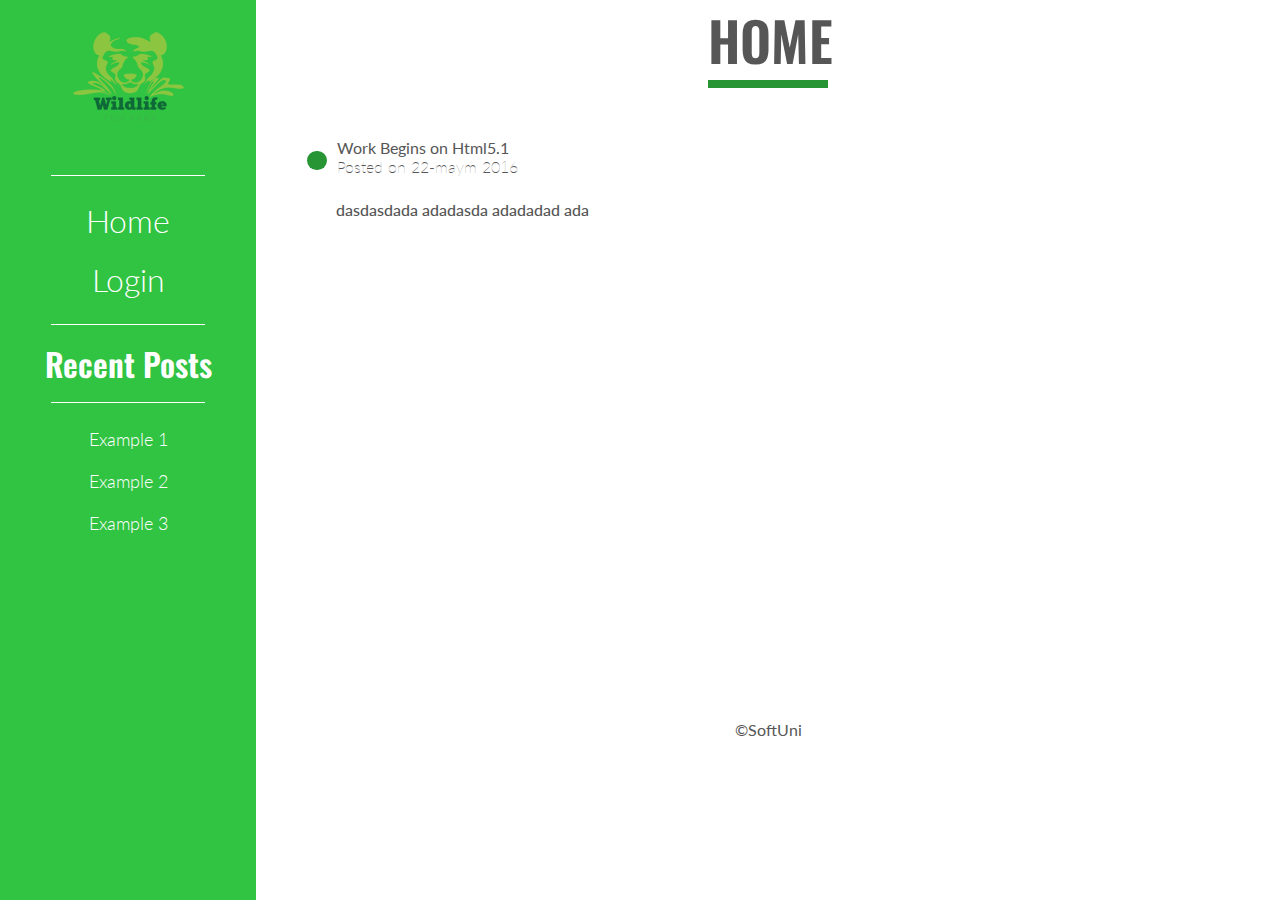
==== index.html @ 42f4be10 "Fist commit" ====
<!DOCTYPE html>
<html lang="en">
<head>
    <meta charset="UTF-8">
    <title>Wildlife</title>
    <link type="text/css" rel="stylesheet" href="styles/style.css"/>
</head>
<body>
    <div class="wrapper">
        <aside class="sidebar">
            <div class="logo">
                <img src="images/logo_wildlife.png" alt="logo"></div>
            <hr>
            <nav>
                <ul>
                    <a href="index.html" class="single-menu-element-link">
                        <li class="single-menu-element">Home</li>
                    </a>
                    <a href="login.html" class="single-menu-element-link">
                        <li class="single-menu-element">Login</li>
                    </a>
                </ul>
                <hr>
                <h2 class="recent-posts-title">Recent Posts</h2>
                <hr>
                <ul>
                    <a href="#" class="single-menu-element-link">
                        <li class="single-recent-post">Example 1</li>
                        <li class="single-recent-post">Example 2</li>
                        <li class="single-recent-post">Example 3</li>
                    </a>
                </ul>
            </nav>
        </aside>


        <main>
            <header class="blog-title">
                Home
            </header>

            <footer>
                <p class="footer-text">
                    &copy;SoftUni
                </p>
            </footer>

            <ul class="articles">
                <li class = "single-post">
                    <article>
                        <div class="dot">&nbsp;</div>
                        <h3 class=title">Work Begins on Html5.1</h3>
                        <p class="subtitle">Posted on 22-maym 2016</p>
                        <p class="content">dasdasdada adadasda adadadad ada</p>
                    </article>
                </li>
            </ul>
        </main>

    </div>
</body>
</html>
---- styles/style.css ----
@import url(https://fonts.googleapis.com/css?family=Lato:400,300,700,900);
@import url(https://fonts.googleapis.com/css?family=Oswald);

html, body, div, span, applet, object, iframe,
h1, h2, h3, h4, h5, h6, p, blockquote, pre,
a, abbr, acronym, address, big, cite, code,
del, dfn, em, img, ins, kbd, q, s, samp,
small, strike, strong, sub, sup, tt, var,
b, u, i, center,
dl, dt, dd, ol, ul, li,
fieldset, form, label, legend,
table, caption, tbody, tfoot, thead, tr, th, td,
article, aside, canvas, details, embed,
figure, figcaption, footer, header,
menu, nav, output, ruby, section, summary,
time, mark, audio, video {
    margin: 0;
    padding: 0;
    border: 0;
    font-size: 100%;
    font: inherit;
    vertical-align: baseline;
}
/* HTML5 display-role reset for older browsers */
article, aside, details, figcaption, figure,
footer, header, menu, nav, section {
    display: block;
}
body {
    line-height: 1;
}
ol, ul {
    list-style: none;
}
blockquote, q {
    quotes: none;
}
blockquote:before, blockquote:after,
q:before, q:after {
    content: '';
    content: none;
}
table {
    border-collapse: collapse;
    border-spacing: 0;
}
body{
    line-height: 1;
    font: 16px Lato;
    color: #565656;
}
.wrapper{

    overflow: hidden;
    margin: 0 auto;
    min-height: 739px;
    width: 100%;
    position: relative;
    display: inline;

}
hr{
    color: white;
    margin: 15px auto;
    border: none;
    border-bottom: 1px solid white;
    width: 60%;
}
main{
    margin: 0 auto;
    min-height: inherit;
    width: 80%;
    position: relative;
    float: right;
}
header{
    position: relative;
    margin:0 auto;
    width: 80%;
    text-align: center;
}
.blog-title{
    width: 120px;
    font: 54px Oswald;
    font-weight: 600;
    margin: 0 auto 50px;
    color: #565656;
    text-transform: uppercase;
    text-align: center;
    border-bottom: 8px solid #279534;
}
.sidebar{
    float:left;
    width: 20%;
    height: 100%;
    background-color: #31c342;
    color: white;
    font: 32px Lato;
    font-weight: 100;
    text-align: center;
    top:0;
    left:0;
    bottom: 0;
    position: fixed;
}
.logo{
    padding-top: 15px;
    padding-bottom: 15px;
}
.single-menu-element-link{
    text-decoration: none;
    color: white;
    -moz-transition-property: font-weight;
    -moz-transition-duration: 0.1s;
    -moz-transition-timing-function: linear;
    -moz-transition-delay: 0.1s;
    -webkit-transition-property: font-weight;
    -webkit-animation-duration: 0.1s;
    -webkit-transition-timing-function: linear;
    -webkit-transition-delay: 0.1s;
    font-weight: 300;
}
.single-menu-element-link:hover{
    font-weight: 900;
    transition: background 0.7s ease,
    padding 0.5s linear;
}
.single-menu-element:hover{
    font-weight: 900;
    background-color: #279534;
    height: 40px;
    line-height: 32px;
    transition: background 0.7s ease, padding 0.5s linear;
}
.single-menu-element{
    padding: 10px;
}                                              /*RECENT POSTS*/
.recent-posts-title{
    font: 32px Oswald;
    font-weight: 600;
}
.single-recent-post{
    padding: 10px;
    font-size: 18px;
}
a{
    text-decoration: none;
    color:#565656;
}
.articles{
    margin-left: 5%;
}
                                             /* POSTS */
.single-post{
    margin-bottom: 5%;
}
.dot{
    margin-top: 13px;
    margin-right:10px;
    float: left;
    width: 20px;
    border-radius: 40px;
    background-color: #279534;
}
.title{
    fint:32px Oswald;
    font-weight: 600;
}
.subtitle{
    font:16px Lato;
    font-weight: 100;
    margin-left: 3%;
}
.content{
    padding-top: 2.5%;
    font: 16px Lato;
    font-weight: 500;
    width: 80%;
    margin-left: 3%;
    word-break: normal;
}
footer{
    width: 100%;
    position:absolute;
    bottom: 0;
    text-align: center;
}
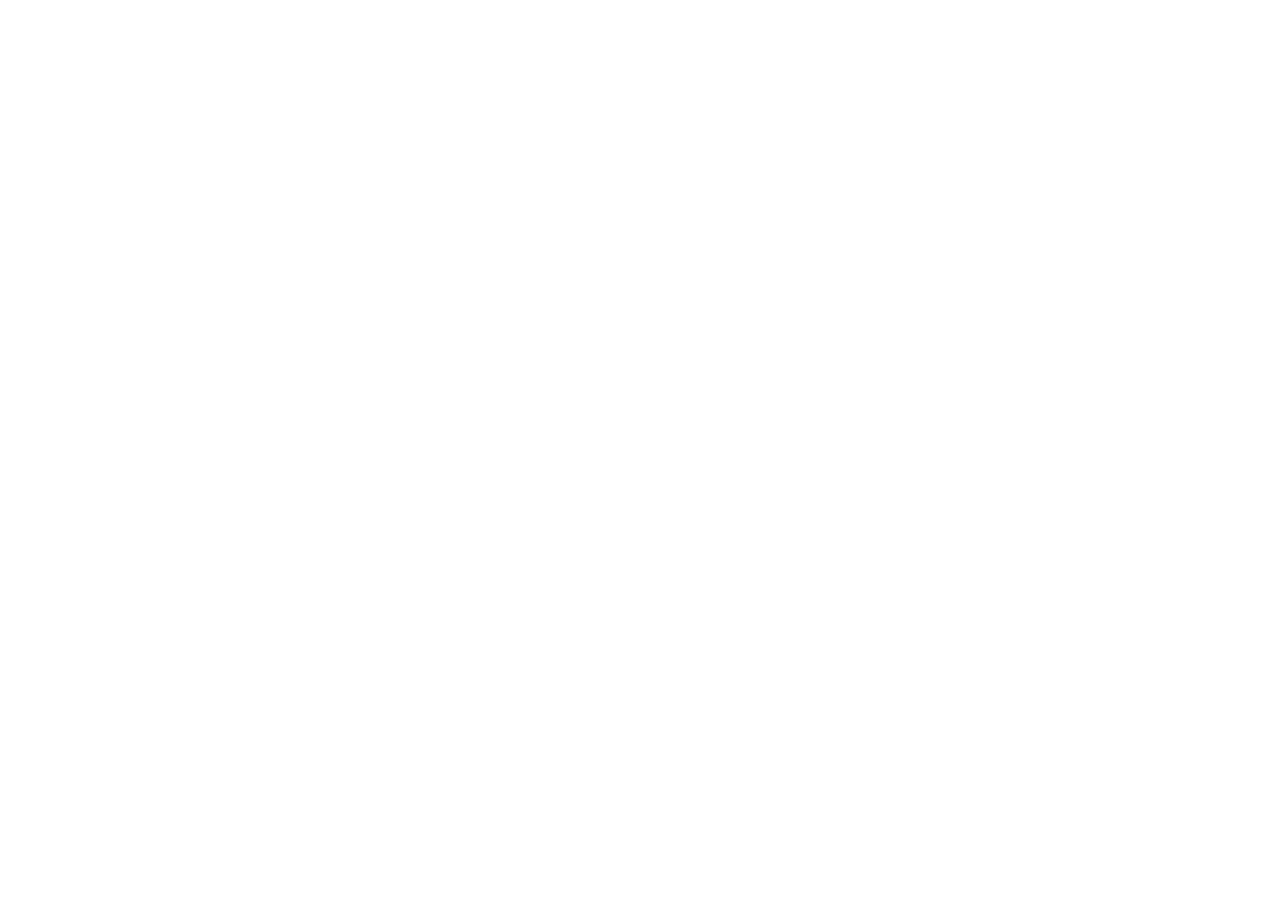
==== commit 09584a08: "New changes" ====
--- a/index.html
+++ b/index.html
@@ -3,60 +3,39 @@
 <head>
     <meta charset="UTF-8">
     <title>Wildlife</title>
-    <link type="text/css" rel="stylesheet" href="styles/style.css"/>
+    <link rel="stylesheet" href="styles/style.css">
+    <link rel="stylesheet" href="styles/main-style.css">
+    <link rel="stylesheet" href="styles/form-style.css">
+    <link rel="stylesheet" href="styles/new-post-style.css">
+    <script src="scripts/libs/mustache.js"></script>
+    <script src="scripts/libs/moment.js"></script>
+    <script src="scripts/libs/jquery.min.js"></script>
+    <script src="scripts/libs/jquery.noty.minified.js"></script>
+    <script src="scripts/libs/sammy.js"></script>
+    <script src="scripts/libs/framework.js"></script>
 </head>
 <body>
-    <div class="wrapper">
-        <aside class="sidebar">
-            <div class="logo">
-                <img src="images/logo_wildlife.png" alt="logo"></div>
-            <hr>
-            <nav>
-                <ul>
-                    <a href="index.html" class="single-menu-element-link">
-                        <li class="single-menu-element">Home</li>
-                    </a>
-                    <a href="login.html" class="single-menu-element-link">
-                        <li class="single-menu-element">Login</li>
-                    </a>
-                </ul>
-                <hr>
-                <h2 class="recent-posts-title">Recent Posts</h2>
-                <hr>
-                <ul>
-                    <a href="#" class="single-menu-element-link">
-                        <li class="single-recent-post">Example 1</li>
-                        <li class="single-recent-post">Example 2</li>
-                        <li class="single-recent-post">Example 3</li>
-                    </a>
-                </ul>
-            </nav>
-        </aside>
+<div class="wrapper">
+</div>
 
+<div id="loader-modal" class="modal">
+    <div id="loader">
+        <div id="loader-2">
+            <div id="loader-3">
+                <div id="loader-4">
+                    <div id="loader-5">
+                    </div>
+                </div>
+            </div>
+        </div>
+    </div>
+</div>
 
-        <main>
-            <header class="blog-title">
-                Home
-            </header>
-
-            <footer>
-                <p class="footer-text">
-                    &copy;SoftUni
-                </p>
-            </footer>
-
-            <ul class="articles">
-                <li class = "single-post">
-                    <article>
-                        <div class="dot">&nbsp;</div>
-                        <h3 class=title">Work Begins on Html5.1</h3>
-                        <p class="subtitle">Posted on 22-maym 2016</p>
-                        <p class="content">dasdasdada adadasda adadadad ada</p>
-                    </article>
-                </li>
-            </ul>
-        </main>
-
-    </div>
+<script src="scripts/views/homeView.js"></script>
+<script src="scripts/controllers/homeController.js"></script>
+<script src="scripts/views/userView.js"></script>
+<script src="scripts/controllers/userController.js"></script>
+<script src="scripts/views/postView.js"></script>
+<script src="scripts/controllers/postController.js"></script>
+<script src="scripts/app.js"></script>
 </body>
-</html>--- a/styles/style.css
+++ b/styles/style.css
@@ -44,42 +44,45 @@
     border-collapse: collapse;
     border-spacing: 0;
 }
-body{
+body {
     line-height: 1;
     font: 16px Lato;
     color: #565656;
 }
-.wrapper{
-
+
+.wrapper {
     overflow: hidden;
     margin: 0 auto;
     min-height: 739px;
     width: 100%;
     position: relative;
-    display: inline;
-
-}
-hr{
-    color: white;
+    display: inline-block;
+}
+
+hr {
+    color: rgba(255, 255, 255, 0.5);
     margin: 15px auto;
     border: none;
     border-bottom: 1px solid white;
     width: 60%;
 }
-main{
+
+main {
     margin: 0 auto;
     min-height: inherit;
     width: 80%;
     position: relative;
     float: right;
 }
-header{
+
+header {
     position: relative;
-    margin:0 auto;
+    margin: 0 auto;
     width: 80%;
     text-align: center;
 }
-.blog-title{
+
+.blog-title {
     width: 120px;
     font: 54px Oswald;
     font-weight: 600;
@@ -87,101 +90,185 @@
     color: #565656;
     text-transform: uppercase;
     text-align: center;
-    border-bottom: 8px solid #279534;
-}
-.sidebar{
-    float:left;
+    border-bottom: 8px solid #019c8c;
+}
+
+.sidebar {
+    float: left;
     width: 20%;
     height: 100%;
-    background-color: #31c342;
+    background-color: #06C0AB;
     color: white;
     font: 32px Lato;
     font-weight: 100;
     text-align: center;
-    top:0;
-    left:0;
+    top: 0;
+    left: 0;
     bottom: 0;
-    position: fixed;
-}
-.logo{
+    position: absolute;
+}
+
+.logo {
     padding-top: 15px;
     padding-bottom: 15px;
 }
-.single-menu-element-link{
+
+.single-menu-element-link {
     text-decoration: none;
     color: white;
     -moz-transition-property: font-weight;
-    -moz-transition-duration: 0.1s;
+    -moz-transition-duration: 3s;
     -moz-transition-timing-function: linear;
-    -moz-transition-delay: 0.1s;
+    -moz-transition-delay: 2.5s;
     -webkit-transition-property: font-weight;
-    -webkit-animation-duration: 0.1s;
+    -webkit-transition-duration: 3s;
     -webkit-transition-timing-function: linear;
-    -webkit-transition-delay: 0.1s;
+    -webkit-transition-delay: 2.5s;
     font-weight: 300;
 }
-.single-menu-element-link:hover{
+
+.single-menu-element-link:hover {
     font-weight: 900;
     transition: background 0.7s ease,
     padding 0.5s linear;
 }
-.single-menu-element:hover{
+
+.single-menu-element:hover {
     font-weight: 900;
-    background-color: #279534;
+    background-color: #019c8c;
     height: 40px;
     line-height: 32px;
     transition: background 0.7s ease, padding 0.5s linear;
 }
-.single-menu-element{
+
+.single-menu-element {
     padding: 10px;
-}                                              /*RECENT POSTS*/
-.recent-posts-title{
+}
+
+.recent-posts-title {
     font: 32px Oswald;
     font-weight: 600;
 }
-.single-recent-post{
+
+.single-recent-post {
     padding: 10px;
     font-size: 18px;
 }
-a{
-    text-decoration: none;
-    color:#565656;
-}
-.articles{
-    margin-left: 5%;
-}
-                                             /* POSTS */
-.single-post{
-    margin-bottom: 5%;
-}
-.dot{
-    margin-top: 13px;
-    margin-right:10px;
-    float: left;
-    width: 20px;
-    border-radius: 40px;
-    background-color: #279534;
-}
-.title{
-    fint:32px Oswald;
-    font-weight: 600;
-}
-.subtitle{
-    font:16px Lato;
-    font-weight: 100;
-    margin-left: 3%;
-}
-.content{
-    padding-top: 2.5%;
-    font: 16px Lato;
-    font-weight: 500;
-    width: 80%;
-    margin-left: 3%;
-    word-break: normal;
-}
-footer{
+
+footer {
     width: 100%;
-    position:absolute;
+    position: absolute;
     bottom: 0;
     text-align: center;
+}
+
+/* LOADER STYLING */
+.modal {
+    display: none;
+    position: fixed;
+    z-index: 1;
+    padding-top: 100px;
+    left: 0;
+    top: 0;
+    width: 100%;
+    height: 100%;
+    overflow: auto;
+    background-color: #FFFFFF;
+}
+
+#loader {
+    position: fixed;
+    top: 35%;
+    left: 45%;
+    border: 16px solid #f3f3f3;
+    border-radius: 50%;
+    border-top: 16px solid #06C0AB;
+    border-bottom: 16px solid #06C0AB;
+    width: 120px;
+    height: 120px;
+    -webkit-animation: first-spin 4s linear infinite;
+    animation: first-spin 4s linear infinite;
+}
+
+#loader-2 {
+    border: 10px solid #f3f3f3;
+    border-radius: 50%;
+    border-top: 10px solid #06C0AB;
+    border-bottom: 10px solid #06C0AB;
+    width: 100px;
+    height: 100px;
+    -webkit-animation: second-spin 4s linear infinite;
+    animation: second-spin 4s linear infinite;
+}
+
+#loader-3 {
+    border: 10px solid #f3f3f3;
+    border-radius: 50%;
+    border-top: 10px solid #06C0AB;
+    border-bottom: 10px solid #06C0AB;
+    width: 80px;
+    height: 80px;
+    -webkit-animation: second-spin 4s linear infinite;
+    animation: second-spin 4s linear infinite;
+}
+
+#loader-4 {
+    border: 10px solid #f3f3f3;
+    border-radius: 50%;
+    border-top: 10px solid #06C0AB;
+    border-bottom: 10px solid #06C0AB;
+    width: 60px;
+    height: 60px;
+    -webkit-animation: second-spin 4s linear infinite;
+    animation: second-spin 4s linear infinite;
+}
+
+#loader-5 {
+    border: 10px solid #f3f3f3;
+    border-radius: 50%;
+    border-top: 10px solid #06C0AB;
+    border-bottom: 10px solid #06C0AB;
+    width: 40px;
+    height: 40px;
+    -webkit-animation: second-spin 4s linear infinite;
+    animation: second-spin 4s linear infinite;
+}
+
+@-webkit-keyframes first-spin {
+    0% { -webkit-transform: rotate(0deg); }
+    100% { -webkit-transform: rotate(360deg); }
+}
+
+@-moz-keyframes first-spin {
+    0% { -moz-transform: rotate(0deg); }
+    100% { -moz-transform: rotate(360deg); }
+}
+
+@keyframes first-spin {
+    0% { transform: rotate(0deg); }
+    100% { transform: rotate(360deg); }
+}
+
+@-webkit-keyframes second-spin {
+    0% { -webkit-transform: rotate(0deg); }
+    25% { -webkit-transform: rotate(180deg); }
+    50% { -webkit-transform: rotate(360deg); }
+    75% { -webkit-transform: rotate(180deg); }
+    100% { -webkit-transform: rotate(0deg); }
+}
+
+@-moz-keyframes second-spin {
+    0% { -moz-transform: rotate(0deg); }
+    25% { -moz-transform: rotate(180deg); }
+    50% { -moz-transform: rotate(360deg); }
+    75% { -moz-transform: rotate(180deg); }
+    100% { -moz-transform: rotate(0deg); }
+}
+
+@keyframes second-spin {
+    0% { transform: rotate(0deg); }
+    25% { transform: rotate(180deg); }
+    50% { transform: rotate(360deg); }
+    75% { transform: rotate(180deg); }
+    100% { transform: rotate(0deg); }
 }--- a/styles/main-style.css
+++ b/styles/main-style.css
@@ -0,0 +1,41 @@
+a {
+    text-decoration: none;
+    color: #565656;
+}
+
+.dot {
+    margin-top: 13px;
+    margin-right: 10px;
+    float: left;
+    width: 20px;
+    border-radius: 40px;
+    background-color: #019c8c;
+}
+
+.title {
+    font: 32px Oswald;
+    font-weight: 600;
+}
+
+.subtitle {
+    font: 16px Lato;
+    font-weight: 100;
+    margin-left: 3%;
+}
+
+.content {
+    padding-top: 2.5%;
+    font: 16px Lato;
+    font-weight: 500;
+    width: 80%;
+    margin-left: 3%;
+    word-wrap: break-word;
+}
+
+.articles {
+    margin-left: 5%;
+}
+
+.single-post {
+    margin-bottom: 5%;
+}--- a/styles/form-style.css
+++ b/styles/form-style.css
@@ -0,0 +1,74 @@
+.wrapper {
+    /*background: url("../images/background.png") no-repeat center center fixed;*/
+    background-size: cover;
+}
+
+.user-login-block {
+    border-radius: 15px;
+    background-color: #f2f2f2;
+    box-shadow: 2px 2px 2px 2px rgba(0, 0, 0, 0.2);
+    margin: 10% auto;
+    width: 35%;
+    height: 55%;
+    padding: 10px;
+    text-align: center;
+}
+
+form {
+    margin: 0 auto;
+    text-align: center;
+    display: block;
+}
+
+.form-title {
+    font: 18px Oswald;
+    font-weight: 400;
+    color: #019c8c;
+    padding: 0 5px 5px;
+    text-align: center;
+    margin-bottom: 15px;
+}
+
+input {
+    border-radius: 30px;
+    border: 3px solid #f2f2f2;
+    width: 60%;
+    height: 35px;
+    margin: 0 auto 10px;
+    text-align: center;
+}
+
+input:focus {
+    font: 12px Lato;
+    font-weight: 100;
+    outline: none;
+    border: 3px solid #06c0ab;
+}
+
+button {
+    font: 16px Lato;
+    color: white;
+    background-color: #06c0ab;
+    padding: 8px;
+    margin-top: 15px;
+    margin-bottom: 10px;
+    border: none;
+    border-radius: 30px;
+    width: 50%;
+}
+
+button:hover {
+    background-color: #565656;
+}
+
+.form-link {
+    text-decoration: none;
+    color: #048e76;
+    font: 16px Lato;
+    font-weight: 900;
+    padding: 10px;
+}
+
+#register-title {
+    width: 200px;
+}--- a/styles/new-post-style.css
+++ b/styles/new-post-style.css
@@ -0,0 +1,54 @@
+.new-post-title {
+    width: 250px;
+}
+
+.new-post-block {
+    background: #dadada;
+    width: 60%;
+    margin: 0 auto;
+    padding: 20px;
+    border-radius: 20px;
+
+}
+
+#editor-title {
+    color: white;
+    font-weight: bold;
+    text-transform: uppercase;
+    font: 24px Lato-Black;
+    text-align: center;
+}
+
+#post-form {
+    background: #f2f2f2;
+    border-radius: 20px;
+    margin: 10px;
+}
+
+.single-element-form {
+    display: inline-block;
+    width: 40%;
+    padding-top: 10px;
+}
+
+.content-field {
+    resize: none;
+    border: 3px solid #f2f2f2;
+    outline: none;
+    width: 550px;
+    height: 300px;
+    border-radius: 15px;
+    text-align: left;
+    font: 12px Lato-Light;
+    padding: 10px;
+}
+
+.content-field:focus {
+    font: 12px Lato;
+    font-weight: 100;
+    outline: none;
+    border: 3px solid #06c0ab;
+}
+
+
+
